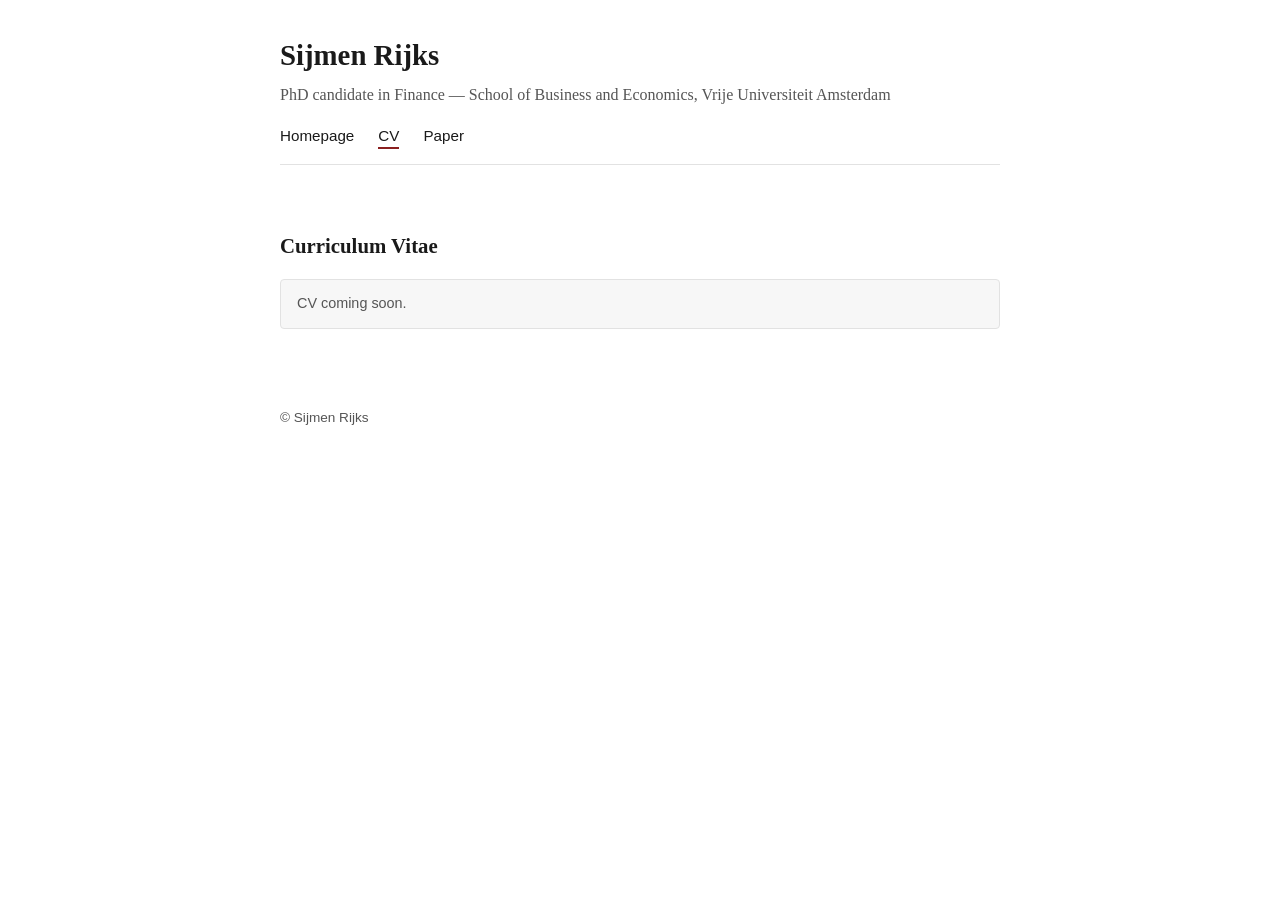
==== cv.html @ daa7d8a6 "Initial site: homepage, CV, and paper pages" ====
<!doctype html>
<html lang="en">
<head>
  <meta charset="utf-8">
  <meta name="viewport" content="width=device-width, initial-scale=1">
  <title>CV &mdash; Sijmen Rijks</title>
  <link rel="stylesheet" href="style.css">
</head>
<body>
  <header class="site-header">
    <h1>Sijmen Rijks</h1>
    <p class="subtitle">PhD candidate in Finance &mdash; School of Business and Economics, Vrije Universiteit Amsterdam</p>
    <nav class="site-nav">
      <ul>
        <li><a href="index.html">Homepage</a></li>
        <li><a href="cv.html" class="active">CV</a></li>
        <li><a href="paper.html">Paper</a></li>
      </ul>
    </nav>
  </header>

  <main>
    <h2>Curriculum Vitae</h2>
    <p class="notice">CV coming soon.</p>
  </main>

  <footer class="site-footer">
    &copy; Sijmen Rijks
  </footer>
</body>
</html>
---- style.css ----
:root {
  --text: #1a1a1a;
  --muted: #555;
  --accent: #8a1f1f;
  --border: #e2e2e2;
  --max-width: 720px;
}

* {
  box-sizing: border-box;
}

body {
  margin: 0;
  padding: 0 1.5rem;
  font-family: Georgia, "Times New Roman", serif;
  color: var(--text);
  line-height: 1.6;
  background: #fff;
}

header.site-header {
  max-width: var(--max-width);
  margin: 0 auto;
  padding: 2rem 0 1rem;
  border-bottom: 1px solid var(--border);
}

header.site-header h1 {
  margin: 0 0 0.25rem;
  font-size: 1.8rem;
}

header.site-header .subtitle {
  color: var(--muted);
  font-size: 1rem;
  margin: 0 0 1rem;
}

nav.site-nav ul {
  list-style: none;
  display: flex;
  gap: 1.5rem;
  padding: 0;
  margin: 0;
  font-family: Helvetica, Arial, sans-serif;
  font-size: 0.95rem;
}

nav.site-nav a {
  color: var(--text);
  text-decoration: none;
  border-bottom: 2px solid transparent;
  padding-bottom: 0.2rem;
}

nav.site-nav a:hover,
nav.site-nav a.active {
  border-bottom-color: var(--accent);
}

main {
  max-width: var(--max-width);
  margin: 0 auto;
  padding: 2rem 0 4rem;
}

main h2 {
  font-size: 1.3rem;
  margin-top: 2rem;
}

a {
  color: var(--accent);
}

.embed {
  width: 100%;
  height: 80vh;
  border: 1px solid var(--border);
  margin-top: 1rem;
}

.notice {
  font-family: Helvetica, Arial, sans-serif;
  font-size: 0.9rem;
  color: var(--muted);
  background: #f7f7f7;
  border: 1px solid var(--border);
  border-radius: 4px;
  padding: 0.75rem 1rem;
  margin-top: 1rem;
}

footer.site-footer {
  max-width: var(--max-width);
  margin: 0 auto;
  padding-bottom: 3rem;
  color: var(--muted);
  font-size: 0.85rem;
  font-family: Helvetica, Arial, sans-serif;
}
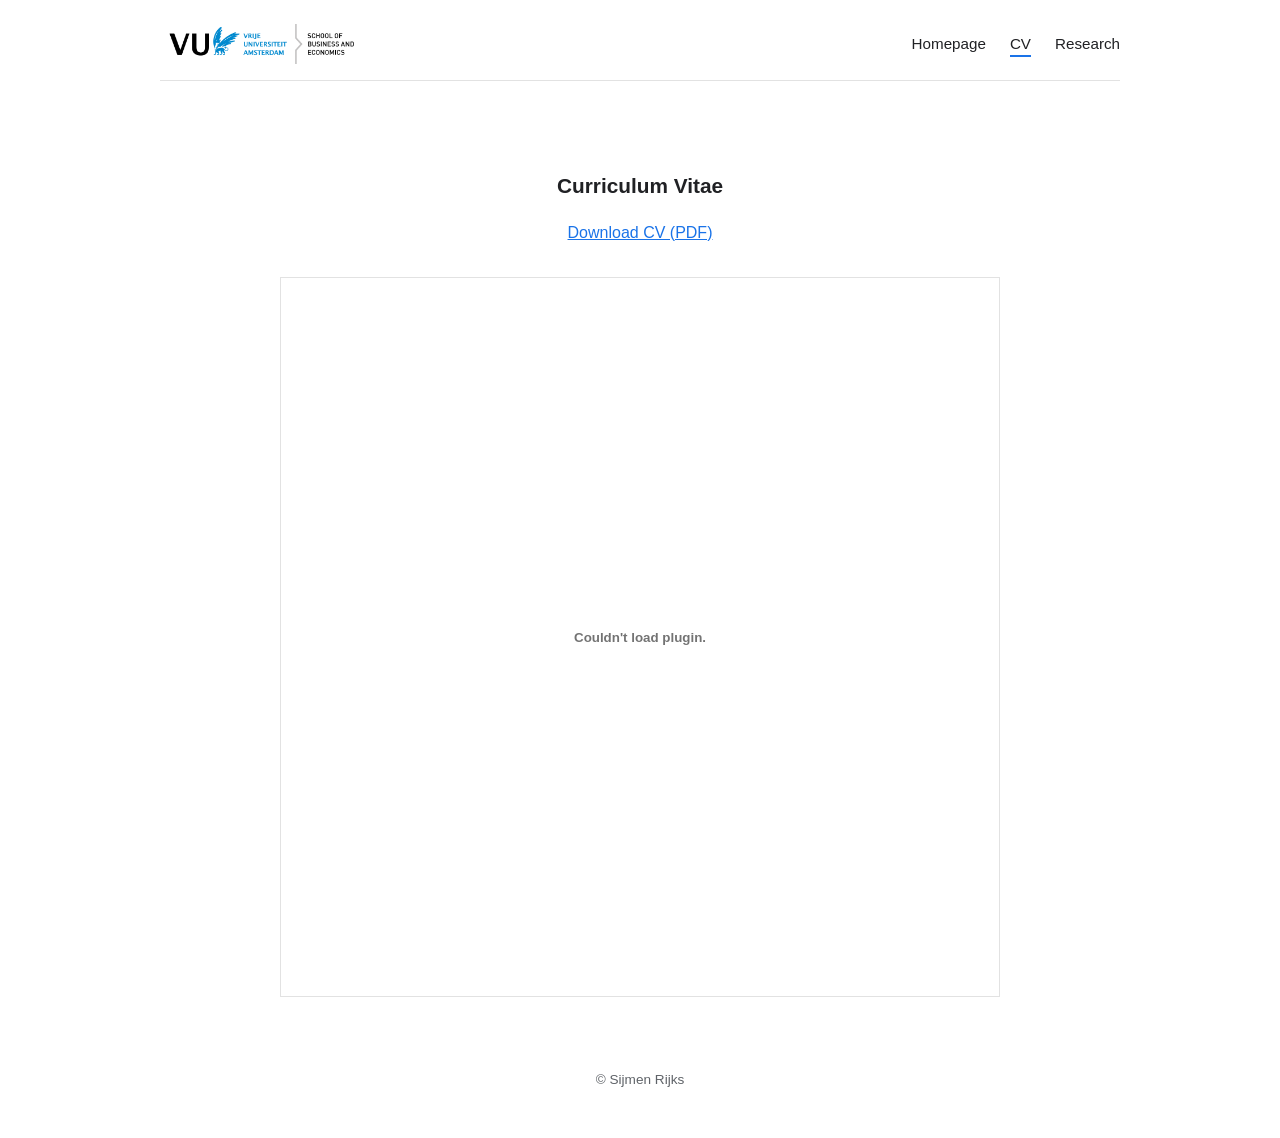
==== commit f7c0872b: "Add CV and VU logo; rename Paper tab to Research (coming soon)" ====
--- a/cv.html
+++ b/cv.html
@@ -8,20 +8,20 @@
 </head>
 <body>
   <header class="site-header">
-    <h1>Sijmen Rijks</h1>
-    <p class="subtitle">PhD candidate in Finance &mdash; School of Business and Economics, Vrije Universiteit Amsterdam</p>
+    <img class="logo" src="vu-logo.png" alt="Vrije Universiteit Amsterdam, School of Business and Economics">
     <nav class="site-nav">
       <ul>
         <li><a href="index.html">Homepage</a></li>
         <li><a href="cv.html" class="active">CV</a></li>
-        <li><a href="paper.html">Paper</a></li>
+        <li><a href="research.html">Research</a></li>
       </ul>
     </nav>
   </header>
 
   <main>
     <h2>Curriculum Vitae</h2>
-    <p class="notice">CV coming soon.</p>
+    <p><a href="cv.pdf">Download CV (PDF)</a></p>
+    <embed class="embed" src="cv.pdf" type="application/pdf">
   </main>
 
   <footer class="site-footer">
--- a/style.css
+++ b/style.css
@@ -1,7 +1,7 @@
 :root {
-  --text: #1a1a1a;
-  --muted: #555;
-  --accent: #8a1f1f;
+  --text: #202124;
+  --muted: #5f6368;
+  --accent: #1a73e8;
   --border: #e2e2e2;
   --max-width: 720px;
 }
@@ -13,28 +13,27 @@
 body {
   margin: 0;
   padding: 0 1.5rem;
-  font-family: Georgia, "Times New Roman", serif;
+  font-family: Arial, Helvetica, sans-serif;
   color: var(--text);
   line-height: 1.6;
   background: #fff;
 }
 
 header.site-header {
-  max-width: var(--max-width);
+  max-width: 960px;
   margin: 0 auto;
-  padding: 2rem 0 1rem;
+  padding: 1.5rem 0 1rem;
   border-bottom: 1px solid var(--border);
+  display: flex;
+  align-items: center;
+  justify-content: space-between;
+  flex-wrap: wrap;
+  gap: 1rem;
 }
 
-header.site-header h1 {
-  margin: 0 0 0.25rem;
-  font-size: 1.8rem;
-}
-
-header.site-header .subtitle {
-  color: var(--muted);
-  font-size: 1rem;
-  margin: 0 0 1rem;
+header.site-header .logo {
+  height: 40px;
+  width: auto;
 }
 
 nav.site-nav ul {
@@ -43,7 +42,6 @@
   gap: 1.5rem;
   padding: 0;
   margin: 0;
-  font-family: Helvetica, Arial, sans-serif;
   font-size: 0.95rem;
 }
 
@@ -62,12 +60,24 @@
 main {
   max-width: var(--max-width);
   margin: 0 auto;
-  padding: 2rem 0 4rem;
+  padding: 3rem 0 4rem;
+  text-align: center;
+}
+
+main h1 {
+  font-size: 2rem;
+  margin: 0 0 1rem;
+}
+
+main .subtitle-lines p {
+  margin: 0.2rem 0;
+  color: var(--muted);
+  font-size: 1.05rem;
 }
 
 main h2 {
   font-size: 1.3rem;
-  margin-top: 2rem;
+  margin-top: 2.5rem;
 }
 
 a {
@@ -82,8 +92,7 @@
 }
 
 .notice {
-  font-family: Helvetica, Arial, sans-serif;
-  font-size: 0.9rem;
+  font-size: 0.95rem;
   color: var(--muted);
   background: #f7f7f7;
   border: 1px solid var(--border);
@@ -98,5 +107,5 @@
   padding-bottom: 3rem;
   color: var(--muted);
   font-size: 0.85rem;
-  font-family: Helvetica, Arial, sans-serif;
+  text-align: center;
 }
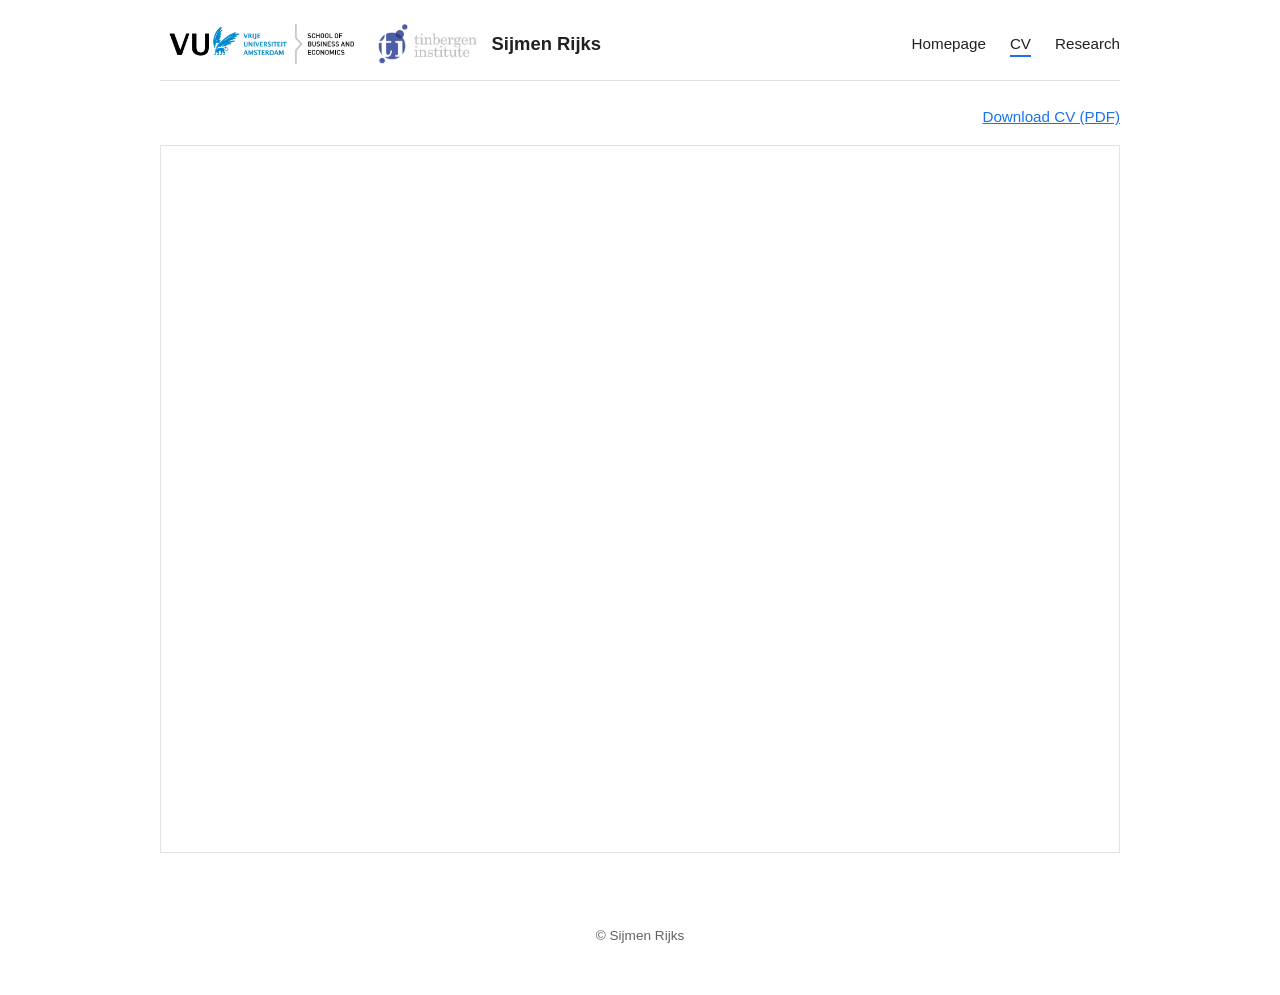
==== commit a583e92c: "Add CV page with embedded PDF and download link; point nav to it Co-Authored-By: Claude Opus 5.5 <no" ====
--- a/cv.html
+++ b/cv.html
@@ -4,24 +4,32 @@
   <meta charset="utf-8">
   <meta name="viewport" content="width=device-width, initial-scale=1">
   <title>CV &mdash; Sijmen Rijks</title>
+  <meta name="description" content="Curriculum vitae of Sijmen Rijks, PhD candidate in Finance at Vrije Universiteit Amsterdam.">
+  <link rel="icon" href="favicon.ico" sizes="any">
+  <link rel="icon" type="image/png" href="favicon-32.png" sizes="32x32">
+  <link rel="icon" type="image/png" href="favicon-16.png" sizes="16x16">
+  <link rel="canonical" href="https://www.sijmenrijks.nl/cv.html">
   <link rel="stylesheet" href="style.css">
 </head>
 <body>
   <header class="site-header">
-    <img class="logo" src="vu-logo.png" alt="Vrije Universiteit Amsterdam, School of Business and Economics">
+    <div class="brand">
+      <img class="logo" src="vu-logo.png" alt="Vrije Universiteit Amsterdam, School of Business and Economics">
+      <img class="logo" src="ti-logo.png" alt="Tinbergen Institute" width="99" height="40">
+      <h1 class="name">Sijmen Rijks</h1>
+    </div>
     <nav class="site-nav">
       <ul>
-        <li><a href="index.html">Homepage</a></li>
+        <li><a href="/">Homepage</a></li>
         <li><a href="cv.html" class="active">CV</a></li>
         <li><a href="research.html">Research</a></li>
       </ul>
     </nav>
   </header>
 
-  <main>
-    <h2>Curriculum Vitae</h2>
-    <p><a href="cv.pdf">Download CV (PDF)</a></p>
-    <embed class="embed" src="cv.pdf" type="application/pdf">
+  <main class="cv-main">
+    <p class="cv-download"><a href="cv.pdf" download="CV_Sijmen_Rijks.pdf">Download CV (PDF)</a></p>
+    <iframe class="embed" src="cv.pdf#view=FitH" title="CV of Sijmen Rijks"></iframe>
   </main>
 
   <footer class="site-footer">
--- a/style.css
+++ b/style.css
@@ -31,9 +31,22 @@
   gap: 1rem;
 }
 
+header.site-header .brand {
+  display: flex;
+  align-items: center;
+  gap: 0.9rem;
+}
+
 header.site-header .logo {
   height: 40px;
   width: auto;
+}
+
+header.site-header .name {
+  font-size: 1.15rem;
+  font-weight: bold;
+  margin: 0;
+  line-height: inherit;
 }
 
 nav.site-nav ul {
@@ -64,15 +77,42 @@
   text-align: center;
 }
 
-main h1 {
-  font-size: 2rem;
-  margin: 0 0 1rem;
+main .intro {
+  display: flex;
+  align-items: center;
+  justify-content: center;
+  gap: 2.5rem;
+  text-align: left;
+}
+
+main .portrait {
+  flex: none;
+  width: 140px;
+  height: auto;
+  border-radius: 4px;
+}
+
+main .intro-text h2 {
+  margin-top: 1.75rem;
+}
+
+@media (max-width: 560px) {
+  main .intro {
+    flex-direction: column;
+    gap: 1.5rem;
+    text-align: center;
+  }
 }
 
 main .subtitle-lines p {
   margin: 0.2rem 0;
   color: var(--muted);
   font-size: 1.05rem;
+}
+
+main .subtitle-lines p:first-child {
+  font-size: 1.2rem;
+  color: var(--text);
 }
 
 main h2 {
@@ -109,3 +149,50 @@
   font-size: 0.85rem;
   text-align: center;
 }
+
+.paper {
+  text-align: left;
+  margin-top: 2rem;
+}
+
+.paper h3 {
+  font-size: 1.1rem;
+  margin: 0 0 0.25rem;
+}
+
+.paper .paper-meta {
+  margin: 0 0 0.5rem;
+  color: var(--muted);
+  font-size: 0.95rem;
+}
+
+.paper p {
+  margin-top: 0;
+}
+
+.paper details summary {
+  cursor: pointer;
+  color: var(--accent);
+  font-size: 0.95rem;
+  width: fit-content;
+}
+
+.paper details p {
+  margin-top: 0.5rem;
+}
+
+main.cv-main {
+  max-width: 960px;
+  padding-top: 1.5rem;
+}
+
+.cv-download {
+  margin: 0;
+  text-align: right;
+  font-size: 0.95rem;
+}
+
+main.cv-main .embed {
+  height: calc(100vh - 12rem);
+  min-height: 500px;
+}
